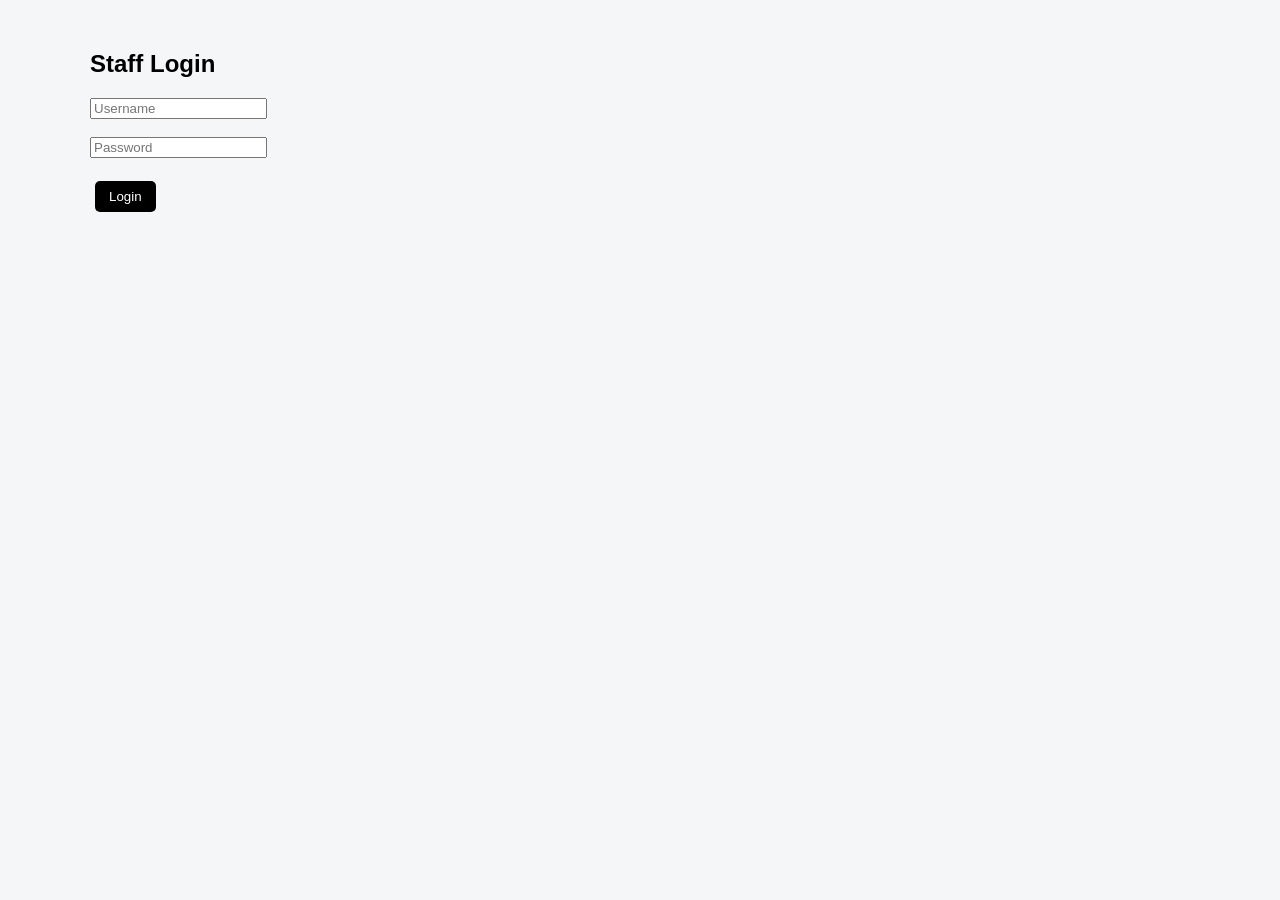
==== login.html @ 5f018d86 "Add files via upload" ====
<!DOCTYPE html>
<html>
<head>
<meta name="viewport" content="width=device-width, initial-scale=1.0"><link rel="stylesheet" href="css/style.css"></head>
<body>
<div class="container">
<h2>Staff Login</h2>
<input id="user" placeholder="Username"><br><br>
<input id="pass" type="password" placeholder="Password"><br><br>
<button onclick="login()">Login</button>
<p id="msg"></p>
</div>

<script>
if(!localStorage.getItem("users")){
localStorage.setItem("users",JSON.stringify([
{username:"manager",password:"admin123",role:"manager"},
{username:"Dave Woods",password:"CalFin16!GH",role:"manager"}
]))
}

function login(){
let u=user.value
let p=pass.value
let users=JSON.parse(localStorage.getItem("users"))
let found=users.find(x=>x.username==u && x.password==p)
if(found){
localStorage.setItem("currentUser",JSON.stringify(found))
location="index.html"
}else{
msg.innerText="Login failed"
}
}
</script>
</body>
</html>
---- css/style.css ----
body{font-family:Arial;margin:0;background:#f4f6f8}
.topbar{background:#000;color:#fff;display:flex;justify-content:space-between;align-items:center;padding:15px 20px}
.logo img{height:40px}
.title{font-size:20px;font-weight:bold}
.logout-btn{background:#cc0000;color:#fff;border:none;padding:8px 14px;border-radius:6px}

.container{max-width:1100px;margin:auto;padding:30px}
.tile-grid{display:grid;grid-template-columns:repeat(auto-fit,minmax(220px,1fr));gap:24px}

.tile{background:#fff;padding:28px;border-radius:12px;text-align:center;box-shadow:0 6px 18px rgba(0,0,0,.12)}
.tile a{text-decoration:none;color:#000;font-weight:bold}

.slide{display:none;background:#fff;padding:30px;border-radius:10px;margin:20px auto;max-width:1000px}
.active{display:block}

.slide-layout{display:flex;gap:40px}
.slide-text{flex:1;text-align:left;font-size:18px}
.slide-img{flex:1;text-align:right}
.slide-img img{max-width:100%}

button{padding:8px 14px;background:#000;color:#fff;border:none;border-radius:5px;margin:5px}

table{width:100%;border-collapse:collapse;background:white;margin-top:20px}
th{background:#000;color:white;padding:10px}
td{padding:10px;border-bottom:1px solid #eee}

.certificate{
text-align:center;
padding:40px;
background:white;
max-width:700px;
margin:auto;
box-shadow:0 6px 20px rgba(0,0,0,0.15);
}

/* Mobile responsiveness */
@media (max-width: 768px){

.container{
padding:20px;
}

.slide-layout{
flex-direction:column;
}

.slide-img{
text-align:center;
margin-top:15px;
}

.slide-text{
font-size:16px;
}

.tile-grid{
grid-template-columns:1fr;
}

button{
width:100%;
margin-top:10px;
}

table{
font-size:14px;
}

}
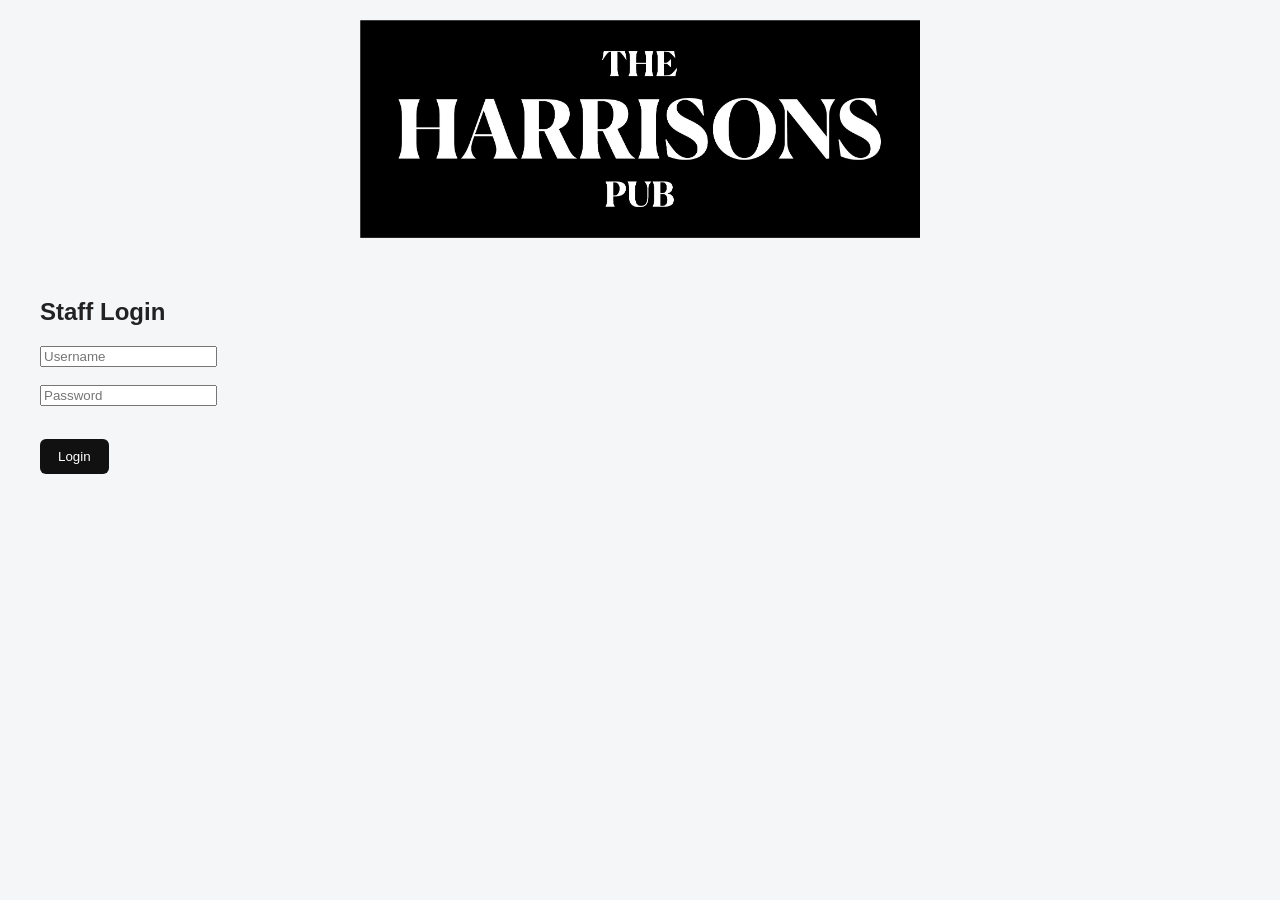
==== commit 1abb84bd: "Add files via upload Version 1.0" ====
--- a/login.html
+++ b/login.html
@@ -2,36 +2,119 @@
 <!DOCTYPE html>
 <html>
 <head>
-<meta name="viewport" content="width=device-width, initial-scale=1.0"><link rel="stylesheet" href="css/style.css"></head>
+<link rel="stylesheet" href="css/style.css">
+</head>
+
 <body>
+
+<img src="images/Logo.jpeg" class="logo">
+
 <div class="container">
 <h2>Staff Login</h2>
-<input id="user" placeholder="Username"><br><br>
-<input id="pass" type="password" placeholder="Password"><br><br>
+
+<input id="u" placeholder="Username"><br><br>
+<input id="p" type="password" placeholder="Password"><br><br>
+
 <button onclick="login()">Login</button>
-<p id="msg"></p>
 </div>
 
 <script>
-if(!localStorage.getItem("users")){
-localStorage.setItem("users",JSON.stringify([
-{username:"manager",password:"admin123",role:"manager"},
-{username:"Dave Woods",password:"CalFin16!GH",role:"manager"}
-]))
+
+
+let users = JSON.parse(localStorage.getItem("users") || "[]");
+
+function ensureDefaultUsers(){
+
+let adminExists = users.some(u => u[0] === "Admin");
+
+if(!adminExists){
+
+users = [
+["ange.c","Angeriver!","Staff"],
+["ben.l","Benforest£","Staff"],
+["clare.d","Claremeadow$","Staff"],
+["Admin","PMnights£","Manager"],
+["dave.w","Davesystem!","Manager"],
+["eirini.t","Eirinibrook&","Staff"],
+["erin.k","Erinstone*","Staff"],
+["fran.s","Franhollow!","Staff"],
+["gemma.","Gemmacedar£","Staff"],
+["jack.h","Jackridge$","Staff"],
+["jamie.s","Jamielake%","Staff"],
+["joe.m","Joeswamp&","Staff"],
+["lauren.h","Laurenfield*","Staff"],
+["lois.m","Loisjungle!","Staff"],
+["rach.w","Rachvalley£","Staff"],
+["tom.g","Tomharbor$","Staff"]
+];
+
+localStorage.setItem("users", JSON.stringify(users));
+
+}else{
+
+users = JSON.parse(localStorage.getItem("users"));
+
+}
+
+}
+
+ensureDefaultUsers();
+
+function login(){
+
+let u=document.getElementById("u").value;
+let p=document.getElementById("p").value;
+
+users = JSON.parse(localStorage.getItem("users") || "[]");
+
+let found = users.find(x => x[0] === u && x[1] === p);
+
+if(found){
+
+sessionStorage.setItem("user", found[0]);
+sessionStorage.setItem("role", found[2]);
+
+if(found[2] === "Manager"){
+window.location.href="admin/dashboard.html";
+}else{
+window.location.href="index.html";
+}
+
+}else{
+
+alert("Invalid username or password");
+
+}
+
 }
 
 function login(){
-let u=user.value
-let p=pass.value
-let users=JSON.parse(localStorage.getItem("users"))
-let found=users.find(x=>x.username==u && x.password==p)
+
+let u=document.getElementById("u").value;
+let p=document.getElementById("p").value;
+
+let users = JSON.parse(localStorage.getItem("users") || "[]");
+
+let found = users.find(x => x[0] === u && x[1] === p);
+
 if(found){
-localStorage.setItem("currentUser",JSON.stringify(found))
-location="index.html"
+
+sessionStorage.setItem("user", found[0]);
+sessionStorage.setItem("role", found[2]);
+
+if(found[2] === "Manager"){
+window.location.href="admin/dashboard.html";
 }else{
-msg.innerText="Login failed"
+window.location.href="index.html";
 }
+
+}else{
+alert("Invalid username or password");
 }
+
+}
+
 </script>
+
 </body>
 </html>
--- a/css/style.css
+++ b/css/style.css
@@ -1,70 +1,26 @@
 
-body{font-family:Arial;margin:0;background:#f4f6f8}
-.topbar{background:#000;color:#fff;display:flex;justify-content:space-between;align-items:center;padding:15px 20px}
-.logo img{height:40px}
-.title{font-size:20px;font-weight:bold}
-.logout-btn{background:#cc0000;color:#fff;border:none;padding:8px 14px;border-radius:6px}
+body{font-family:Segoe UI,Arial;background:#f4f6f8;margin:0;color:#222}
+.logo{width:560px;display:block;margin:20px auto;cursor:pointer;max-width:90%}
+.container{max-width:1200px;margin:auto;padding:20px}
 
-.container{max-width:1100px;margin:auto;padding:30px}
-.tile-grid{display:grid;grid-template-columns:repeat(auto-fit,minmax(220px,1fr));gap:24px}
+.tiles{display:grid;grid-template-columns:repeat(4,1fr);gap:25px;margin-top:25px}
+.tile{background:#fff;border-radius:12px;box-shadow:0 6px 18px rgba(0,0,0,.10);padding:40px;text-align:center;font-size:20px;font-weight:bold}
+.tile a{text-decoration:none;color:#111}
+.coming{display:block;color:#e67e22;font-size:20px;font-weight:bold;margin-top:6px}
 
-.tile{background:#fff;padding:28px;border-radius:12px;text-align:center;box-shadow:0 6px 18px rgba(0,0,0,.12)}
-.tile a{text-decoration:none;color:#000;font-weight:bold}
+.slide{display:flex;gap:40px;align-items:flex-start;background:#fff;padding:30px;border-radius:12px;box-shadow:0 4px 12px rgba(0,0,0,.08);margin-top:20px}
+.slide-text{flex:1;font-size:20px;font-weight:bold;text-align:left;line-height:1.6}
+.slide img{flex:1;max-width:420px;border-radius:8px}
+.slide-title{font-size:30px;font-weight:bold}
+.progress{font-weight:bold;margin-bottom:10px}
 
-.slide{display:none;background:#fff;padding:30px;border-radius:10px;margin:20px auto;max-width:1000px}
-.active{display:block}
+button{background:#111;color:#fff;border:none;padding:10px 18px;border-radius:6px;margin-top:15px;cursor:pointer;margin-right:10px}
 
-.slide-layout{display:flex;gap:40px}
-.slide-text{flex:1;text-align:left;font-size:18px}
-.slide-img{flex:1;text-align:right}
-.slide-img img{max-width:100%}
+table{width:100%;border-collapse:collapse;margin-top:15px}
+th{background:#111;color:#fff;padding:10px}
+td{padding:10px;border-bottom:1px solid #eee;text-align:center}
 
-button{padding:8px 14px;background:#000;color:#fff;border:none;border-radius:5px;margin:5px}
-
-table{width:100%;border-collapse:collapse;background:white;margin-top:20px}
-th{background:#000;color:white;padding:10px}
-td{padding:10px;border-bottom:1px solid #eee}
-
-.certificate{
-text-align:center;
-padding:40px;
-background:white;
-max-width:700px;
-margin:auto;
-box-shadow:0 6px 20px rgba(0,0,0,0.15);
-}
-
-/* Mobile responsiveness */
-@media (max-width: 768px){
-
-.container{
-padding:20px;
-}
-
-.slide-layout{
-flex-direction:column;
-}
-
-.slide-img{
-text-align:center;
-margin-top:15px;
-}
-
-.slide-text{
-font-size:16px;
-}
-
-.tile-grid{
-grid-template-columns:1fr;
-}
-
-button{
-width:100%;
-margin-top:10px;
-}
-
-table{
-font-size:14px;
-}
-
-}
+.section{margin-top:40px;padding:20px;background:#fff;border-radius:10px;box-shadow:0 4px 12px rgba(0,0,0,.08)}
+.stats{display:grid;grid-template-columns:repeat(3,1fr);gap:20px;margin-bottom:30px}
+.card{background:#fff;padding:20px;border-radius:10px;box-shadow:0 4px 10px rgba(0,0,0,.08);text-align:center}
+.card p{font-size:28px;font-weight:bold}
